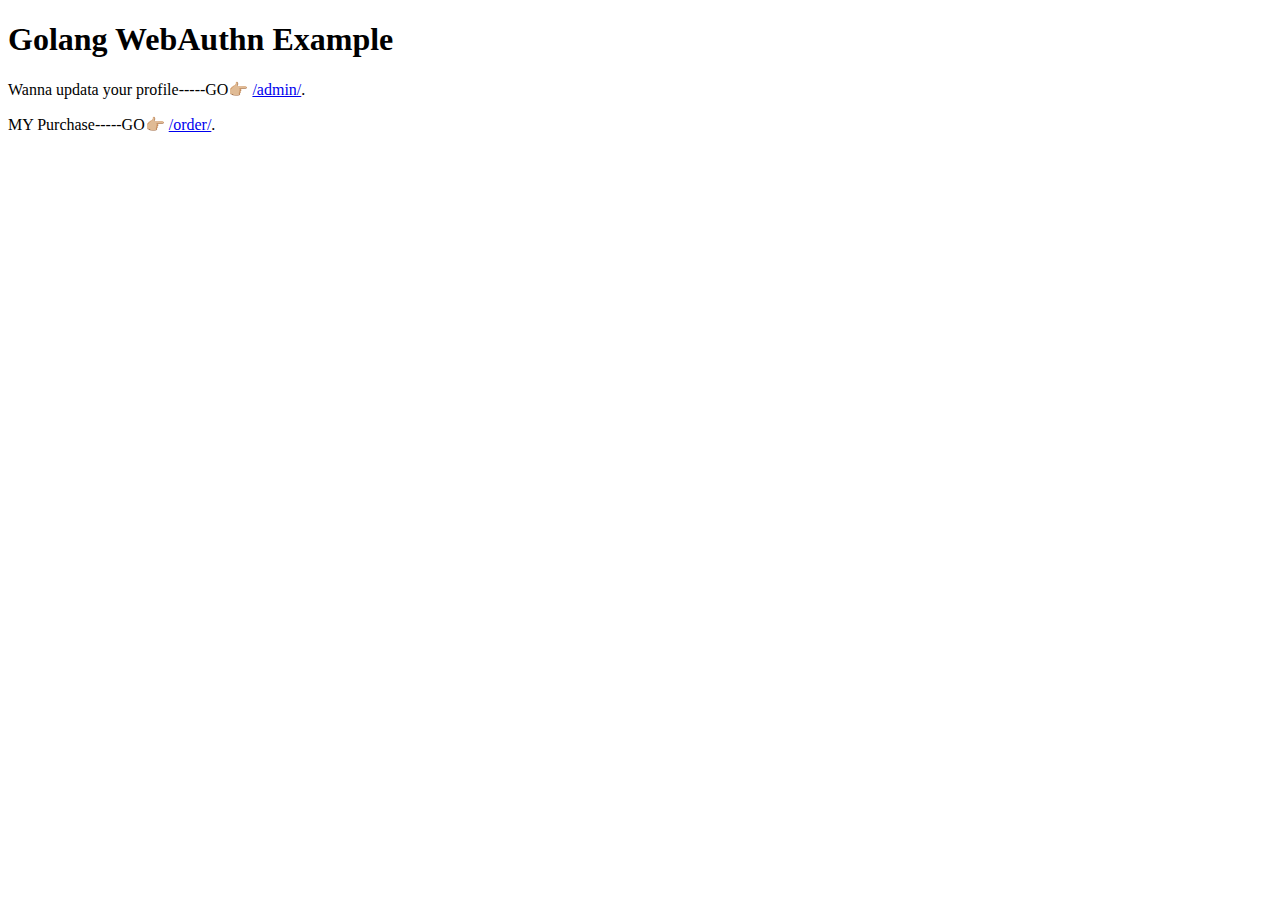
==== index.html @ 286ddf8a "新建文件夹2order功能" ====
<!DOCTYPE html>
<html>
<head>
<meta charset="UTF-8" />
<link rel="stylesheet" type="text/css" href="style.css" />
</head>
<body>
<h1>Golang WebAuthn Example</h1>
<div>
	<p>
		Wanna updata your profile-----GO👉🏼 <a href="/admin/">/admin/</a>.
		
	</p>

	<p>
		MY Purchase-----GO👉🏼 <a href="/order/">/order/</a>.
	</p>
</div>
</body>
</html>
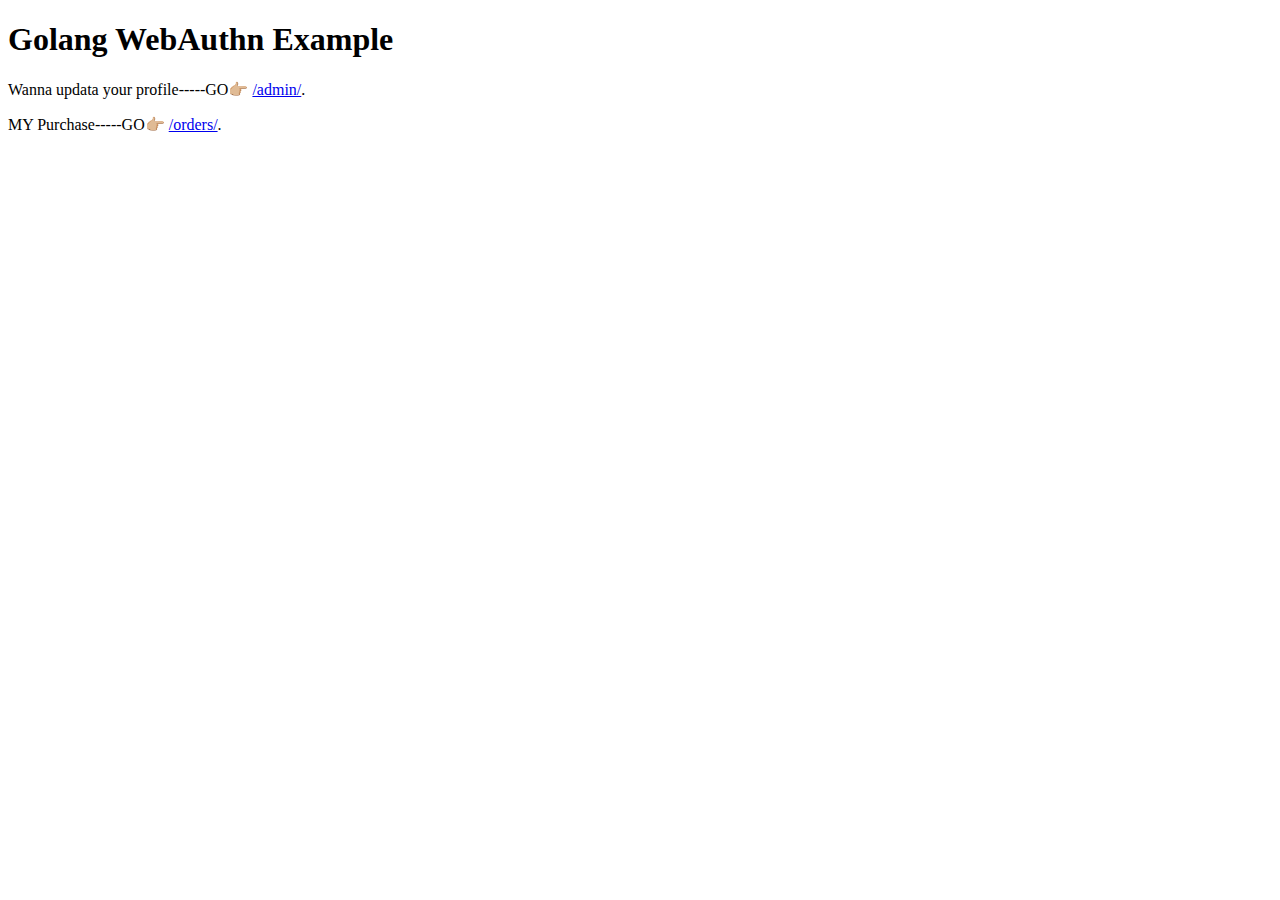
==== commit ea0182e0: "fix order path" ====
--- a/index.html
+++ b/index.html
@@ -13,7 +13,7 @@
 	</p>
 
 	<p>
-		MY Purchase-----GO👉🏼 <a href="/order/">/order/</a>.
+		MY Purchase-----GO👉🏼 <a href="/orders/">/orders/</a>.
 	</p>
 </div>
 </body>
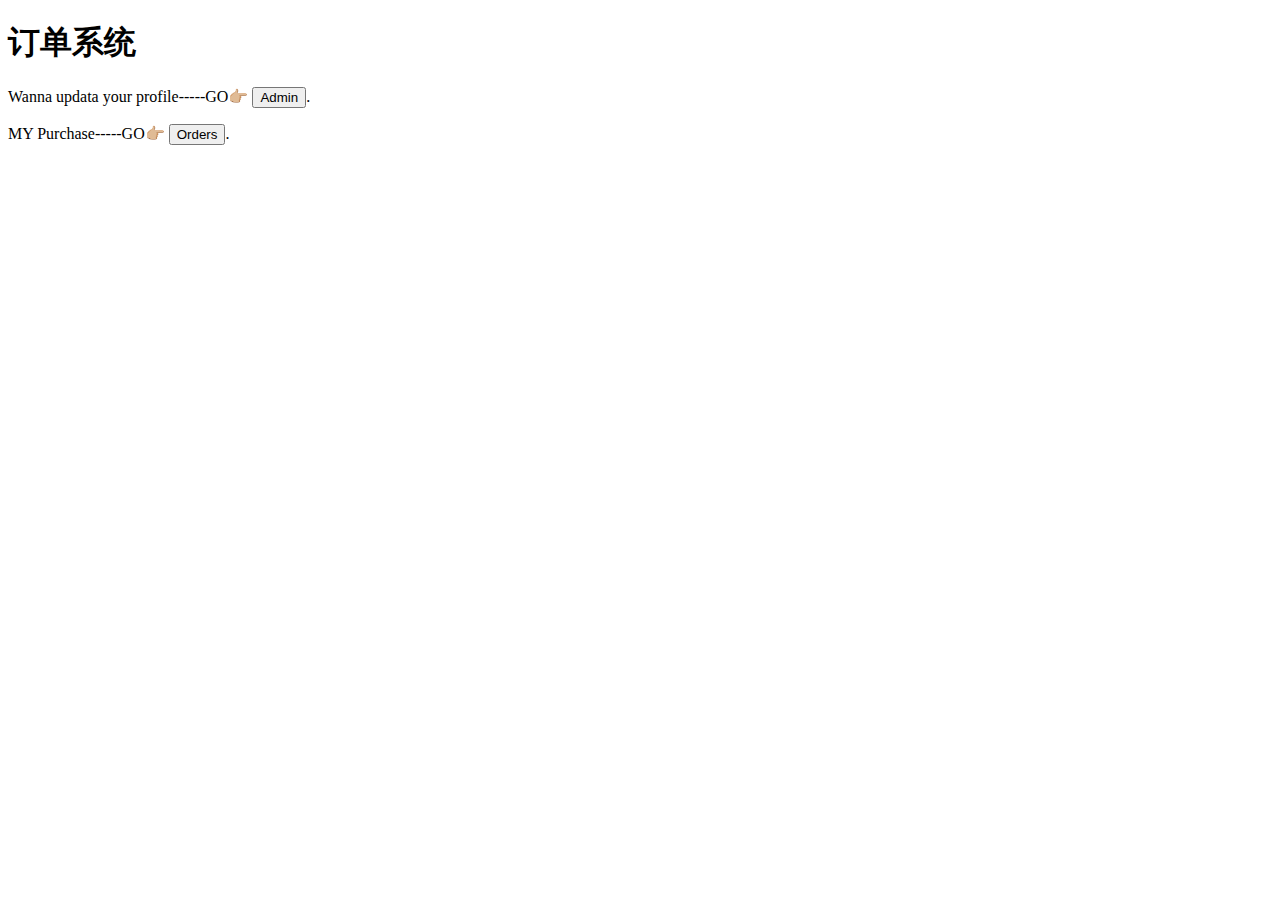
==== commit 7f28bff8: "丰富index页面添加css效果" ====
--- a/index.html
+++ b/index.html
@@ -2,18 +2,20 @@
 <html>
 <head>
 <meta charset="UTF-8" />
-<link rel="stylesheet" type="text/css" href="style.css" />
+<link rel="stylesheet" type="text/css" href="/static/style.css" />
 </head>
 <body>
-<h1>Golang WebAuthn Example</h1>
+<h1>订单系统</h1>
 <div>
 	<p>
-		Wanna updata your profile-----GO👉🏼 <a href="/admin/">/admin/</a>.
+		Wanna updata your profile-----GO👉🏼 
+		<button onclick="location.href='/admin/'">Admin</button>.
 		
 	</p>
 
 	<p>
-		MY Purchase-----GO👉🏼 <a href="/orders/">/orders/</a>.
+		MY Purchase-----GO👉🏼 
+		<button onclick="location.href='/orders/'">Orders</button>.
 	</p>
 </div>
 </body>
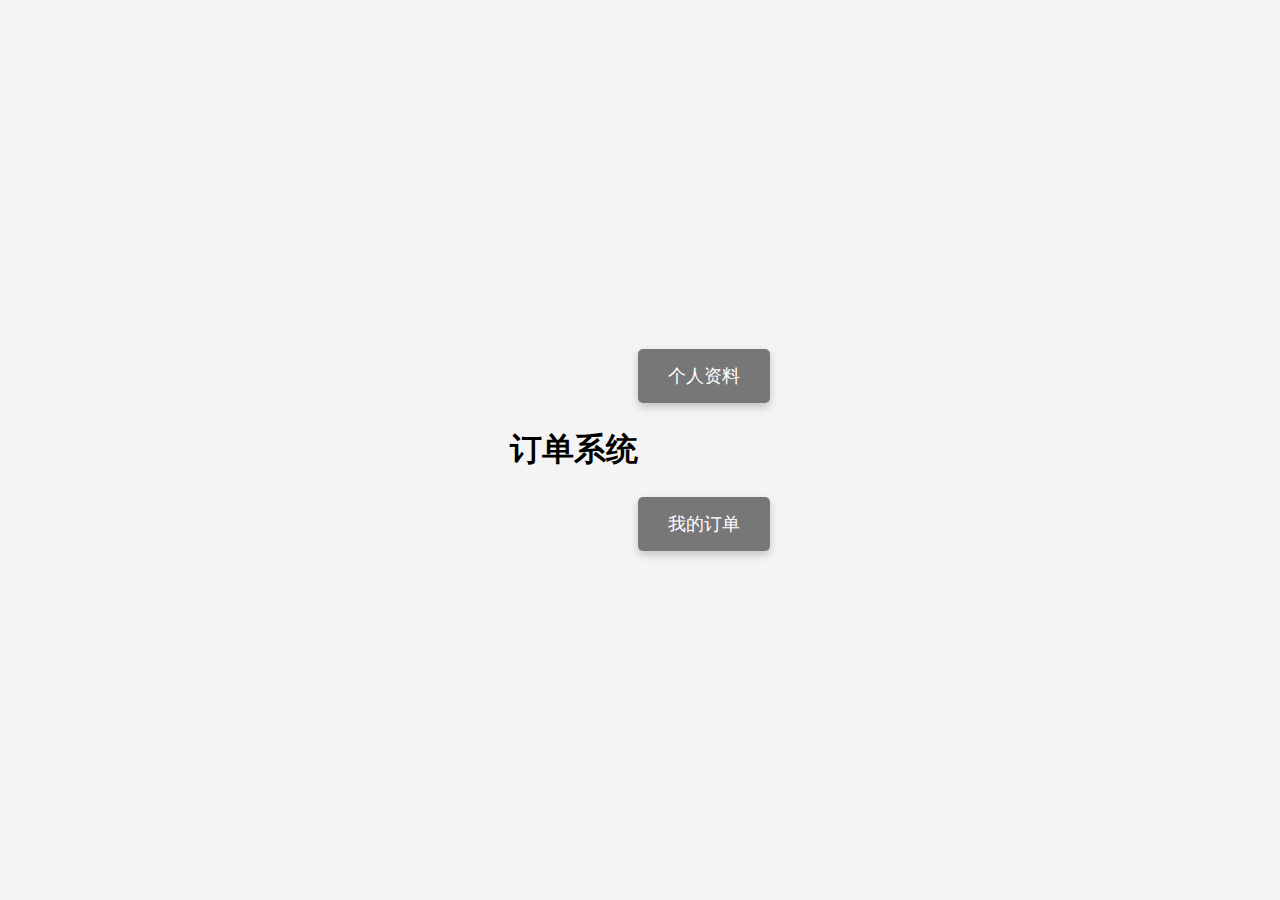
==== commit c488bd1f: "修正页面样式" ====
--- a/index.html
+++ b/index.html
@@ -6,16 +6,10 @@
 </head>
 <body>
 <h1>订单系统</h1>
-<div>
+<div class="center-content">
 	<p>
-		Wanna updata your profile-----GO👉🏼 
-		<button onclick="location.href='/admin/'">Admin</button>.
-		
-	</p>
-
-	<p>
-		MY Purchase-----GO👉🏼 
-		<button onclick="location.href='/orders/'">Orders</button>.
+		<button class="big-button" onclick="location.href='/admin/'">个人资料</button><br><br><br>
+		<button class="big-button" onclick="location.href='/orders/'">我的订单</button>
 	</p>
 </div>
 </body>
--- a/static/style.css
+++ b/static/style.css
@@ -0,0 +1,90 @@
+body {
+    font-family: Arial, sans-serif;
+    background-color: #f4f4f4;
+    margin: 0;
+    padding: 0;
+    display: flex;
+    justify-content: center;
+    align-items: center;
+    min-height: 100vh;
+}
+
+.container {
+    background-color: #fff;
+    border-radius: 8px;
+    box-shadow: 0 0 10px rgba(0, 0, 0, 0.1);
+    width: 100%;
+    max-width: 500px;
+    padding: 30px;
+    text-align: center;
+}
+
+.page-title {
+    color: #333;
+    font-size: 24px;
+    margin-top: 0;
+    margin-bottom: 30px;
+    text-align: center;
+}
+
+.content-section {
+    background-color: #f9f9f9;
+    border-radius: 8px;
+    padding: 25px;
+    text-align: center;
+}
+
+.request-text {
+    color: #666;
+    font-size: 16px;
+    margin: 0 0 25px 0;
+}
+
+.passkey-button {
+    display: inline-block;
+    padding: 10px 20px;
+    background-color: #f0f0f0;
+    color: #333;
+    border: 1px solid #ddd;
+    border-radius: 20px;
+    cursor: pointer;
+    font-size: 16px;
+    min-width: 200px;
+    text-align: center;
+    margin-bottom: 25px;
+    transition: background-color 0.3s;
+}
+
+.passkey-button:hover {
+    background-color: #e5e5e5;
+}
+
+.register-link {
+    color: #1a73e8;
+    text-decoration: none;
+    font-size: 14px;
+}
+
+.register-link:hover {
+    text-decoration: underline;
+}
+
+.big-button {
+    padding: 15px 30px;
+    font-size: 18px;
+    background-color: #777777;
+    color: white;
+    border: none;
+    border-radius: 5px;
+    cursor: pointer;
+    display: block;
+    margin: 20px auto;
+    text-align: center;
+    max-width: 300px;
+    box-shadow: 0 4px 8px rgba(0, 0, 0, 0.2);
+    transition: background-color 0.3s;
+}
+
+.big-button:hover {
+    background-color: #777777;
+}
